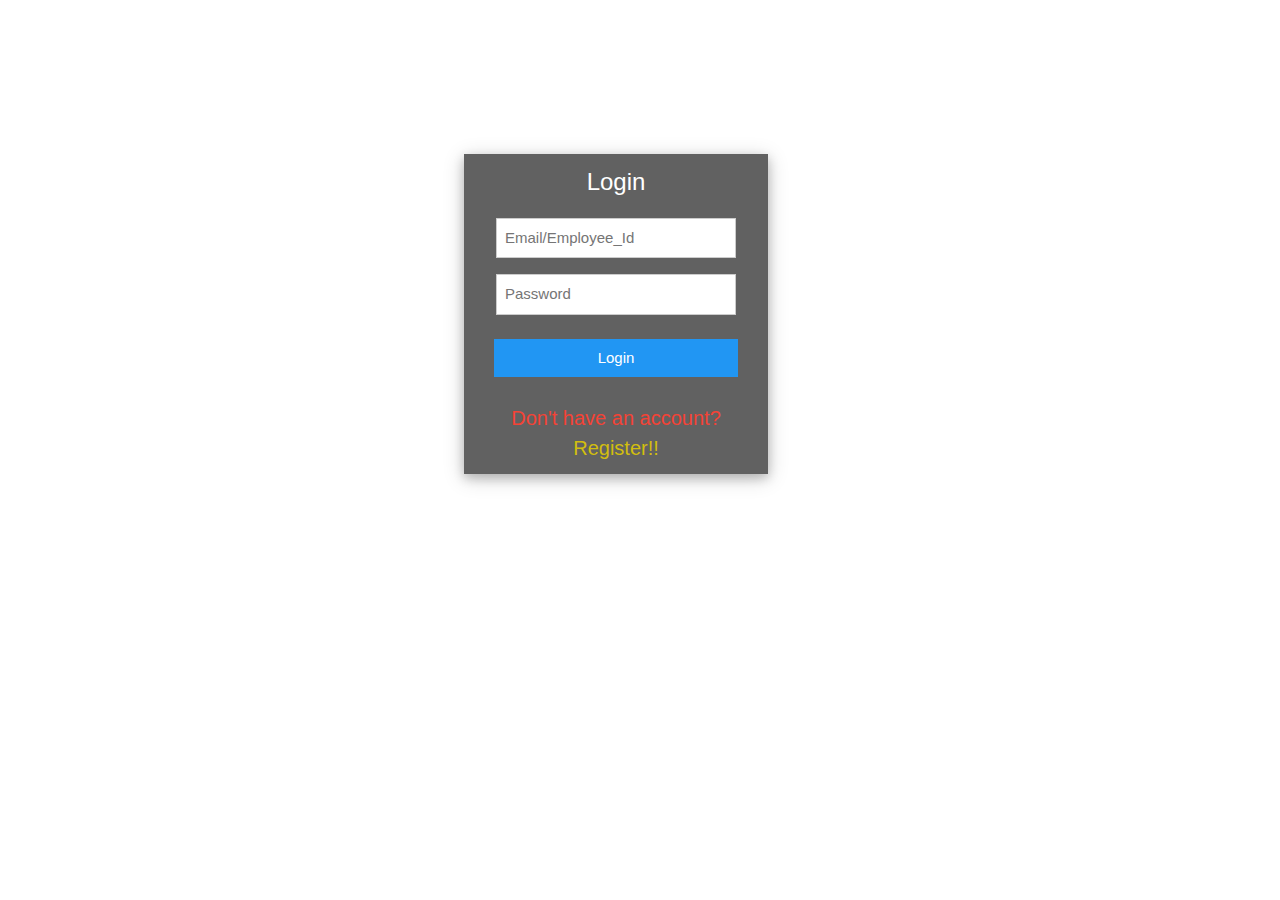
==== log.html @ 457539cd "Add files via upload" ====
<!DOCTYPE html>
<html>

<meta name="viewport" content="width=device-width, initial-scale=1">
<link rel="stylesheet" href="https://www.w3schools.com/w3css/4/w3.css">
<link rel="stylesheet" href="https://cdnjs.cloudflare.com/ajax/libs/font-awesome/4.7.0/css/font-awesome.min.css">
<body>

<div class="w3-container w3-center" style="width:50%;margin:12% 0 0 35%;">
  
  <div class="w3-card-4 w3-dark-grey w3-center" style="width:50%">

    <div class="w3-container w3-center">
   <h3 class="w3-center" >Login</h3>
      <div class="w3-row-section w3-padding">

      <input class="w3-input w3-border" name="email" type="text" placeholder="Email/Employee_Id">
		</div>
	<div class="w3-row-section w3-padding">

    <input class="w3-input w3-border" name="Password" type="Password" placeholder="Password">
    </div>
	
	<div class="w3-row" style="width:90%;margin:0 0 0 5%;">	
	<button class="w3-button w3-block w3-section w3-blue w3-ripple w3-padding">Login</button>	
	</div>
	<div class="w3-row">
<h4 class="w3-center w3-text-red">Don't have an account?<a href="#" class="w3-text-yellow" style="text-decoration:none;">Register!!</a></h4>
    </div>
</div>
  

</div>
</div>


</body>
</html>
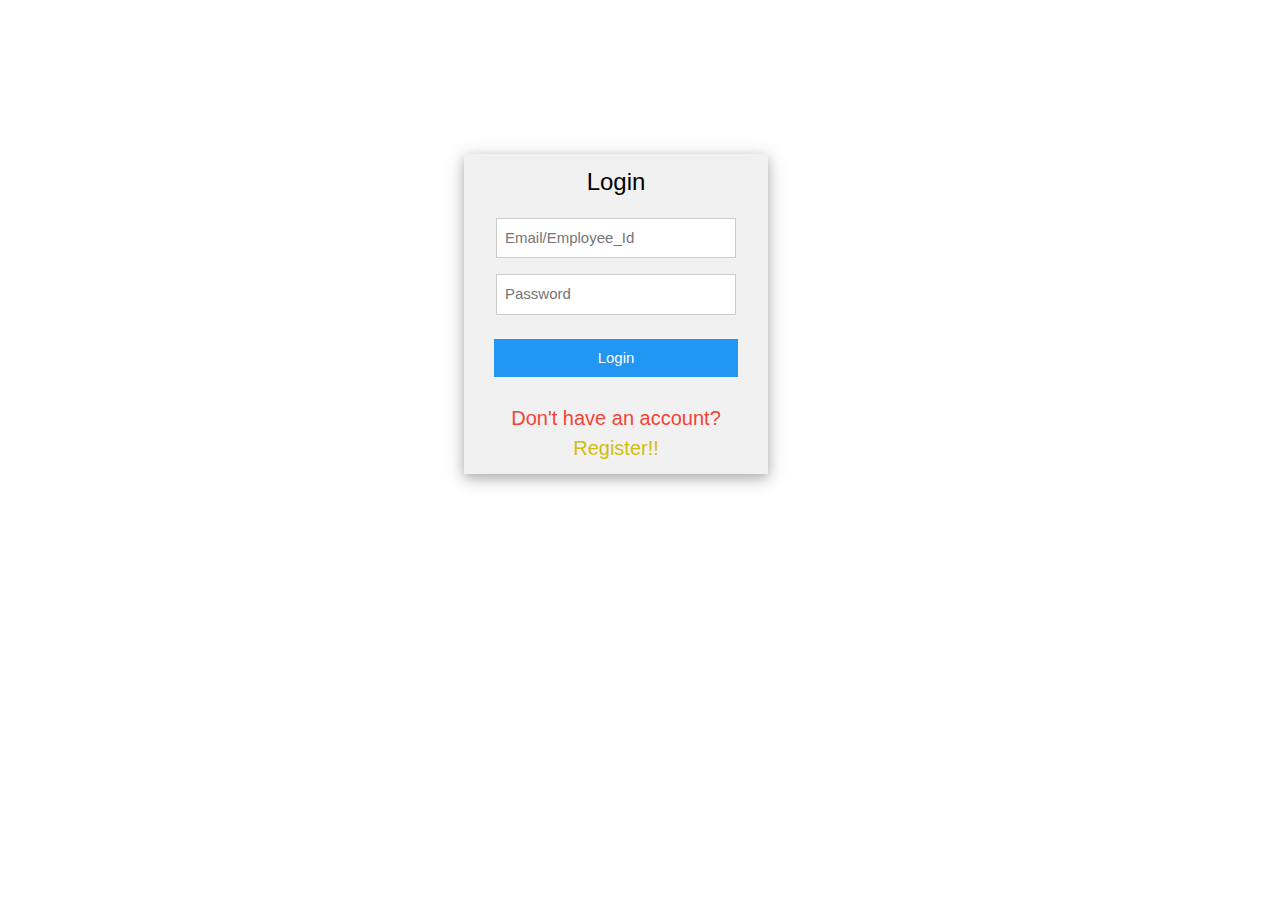
==== commit 6b6879b9: "Update log.html" ====
--- a/log.html
+++ b/log.html
@@ -1,14 +1,14 @@
 <!DOCTYPE html>
 <html>
 
-<meta name="viewport" content="width=device-width, initial-scale=1">
+<meta name="viewport" content="width=1024">
 <link rel="stylesheet" href="https://www.w3schools.com/w3css/4/w3.css">
 <link rel="stylesheet" href="https://cdnjs.cloudflare.com/ajax/libs/font-awesome/4.7.0/css/font-awesome.min.css">
 <body>
 
 <div class="w3-container w3-center" style="width:50%;margin:12% 0 0 35%;">
   
-  <div class="w3-card-4 w3-dark-grey w3-center" style="width:50%">
+  <div class="w3-card-4 w3-light-grey w3-center" style="width:50%">
 
     <div class="w3-container w3-center">
    <h3 class="w3-center" >Login</h3>
@@ -25,7 +25,7 @@
 	<button class="w3-button w3-block w3-section w3-blue w3-ripple w3-padding">Login</button>	
 	</div>
 	<div class="w3-row">
-<h4 class="w3-center w3-text-red">Don't have an account?<a href="#" class="w3-text-yellow" style="text-decoration:none;">Register!!</a></h4>
+<h4 class="w3-center w3-text-red">Don't have an account?<a href="Reg.html" class="w3-text-yellow" style="text-decoration:none;">Register!!</a></h4>
     </div>
 </div>
   
